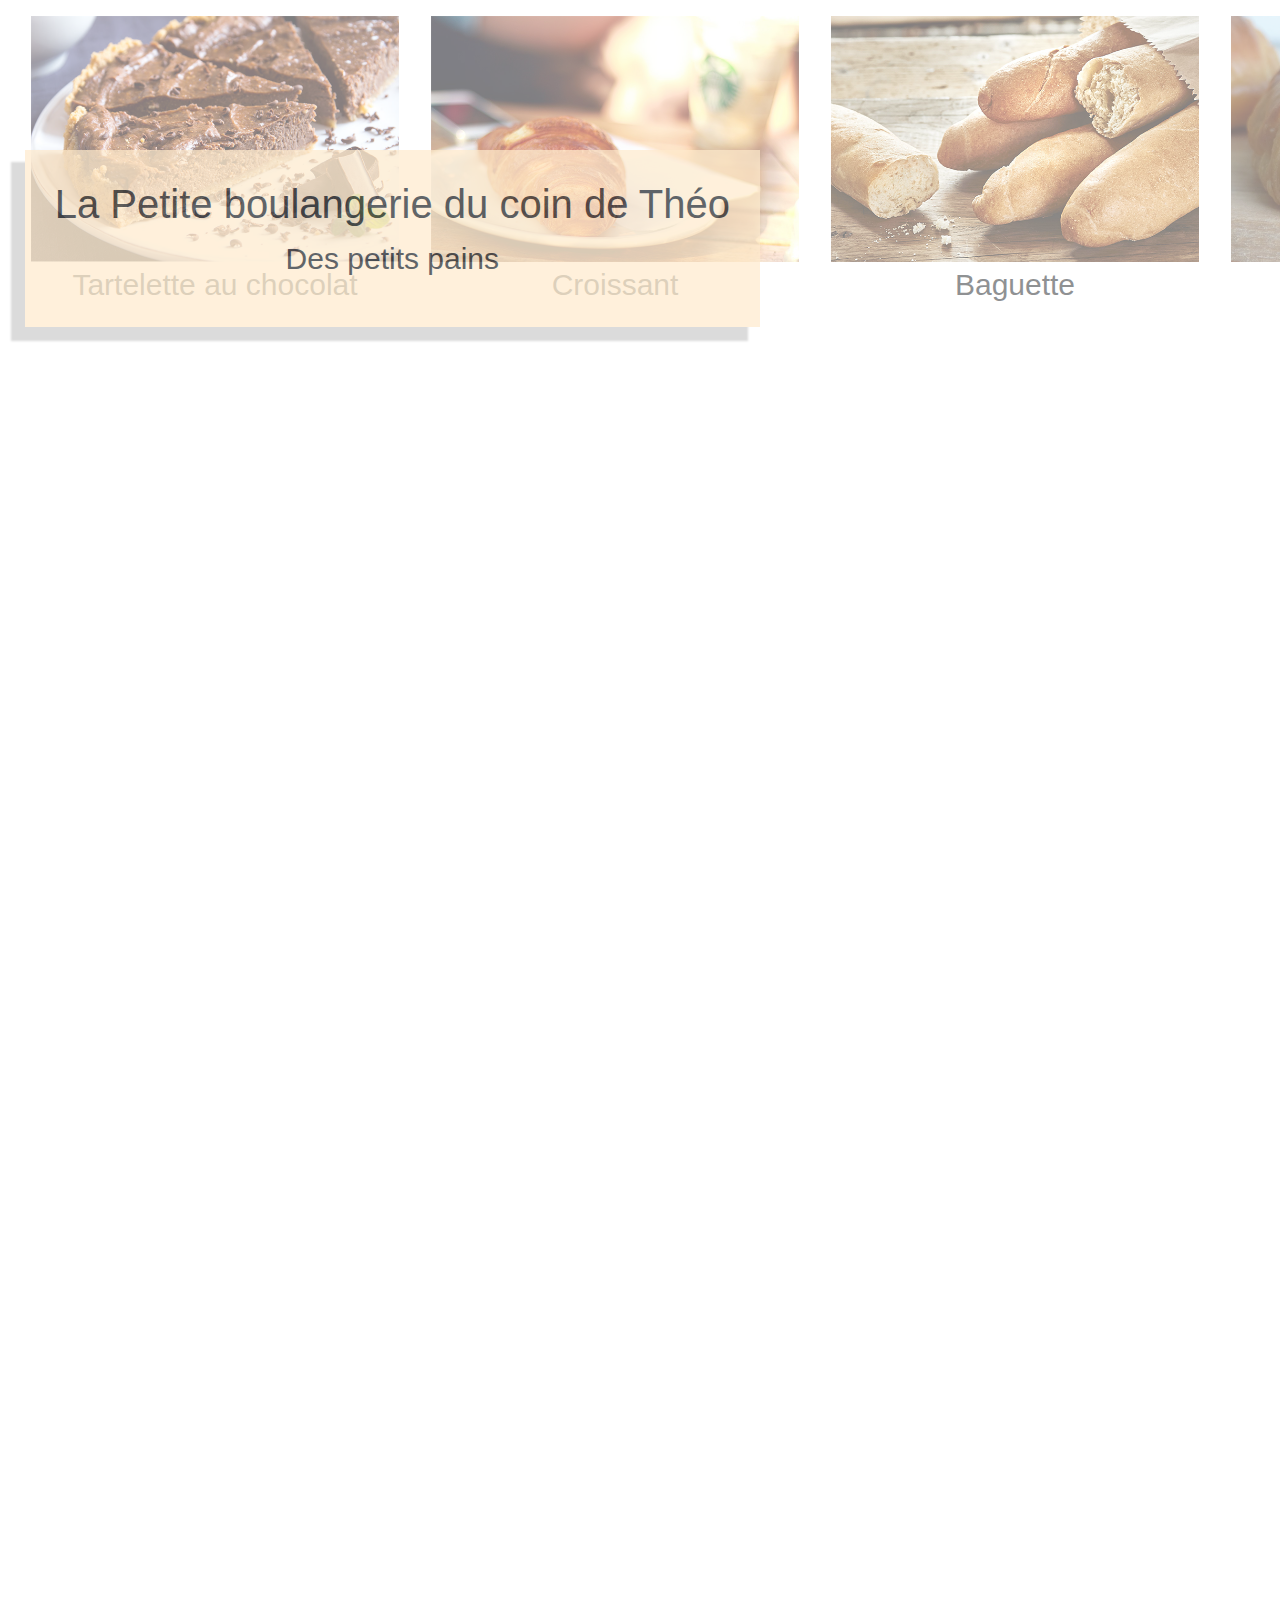
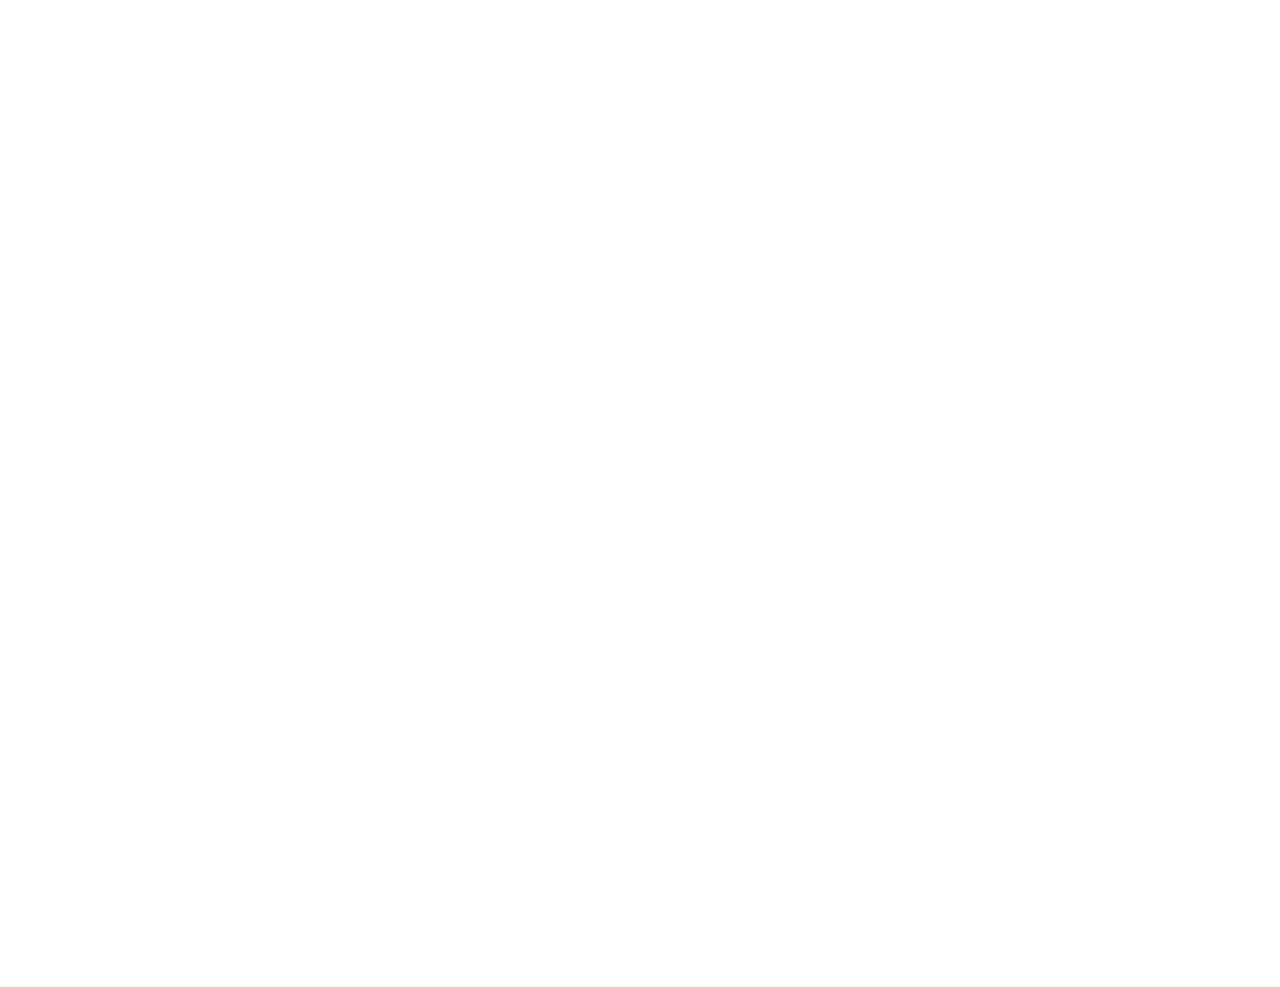
==== index copy.html @ 8b55c55c "Update" ====
<!DOCTYPE html> 
<html> 
    <head>

        <title>La Petite Boulangerie</title>
        <meta charset="UTF-8">
        <link rel="stylesheet" href="./css/style.css">

        <link rel="stylesheet" href="https://pro.fontawesome.com/releases/v5.10.0/css/all.css" integrity="sha384-AYmEC3Yw5cVb3ZcuHtOA93w35dYTsvhLPVnYs9eStHfGJvOvKxVfELGroGkvsg+p" crossorigin="anonymous"/>
        <link rel="stylesheet" href="https://maxcdn.bootstrapcdn.com/bootstrap/4.0.0/css/bootstrap.min.css" integrity="sha384-Gn5384xqQ1aoWXA+058RXPxPg6fy4IWvTNh0E263XmFcJlSAwiGgFAW/dAiS6JXm" crossorigin="anonymous">
        <script src="https://code.jquery.com/jquery-3.2.1.slim.min.js" integrity="sha384-KJ3o2DKtIkvYIK3UENzmM7KCkRr/rE9/Qpg6aAZGJwFDMVNA/GpGFF93hXpG5KkN" crossorigin="anonymous"></script>
        <script src="https://cdnjs.cloudflare.com/ajax/libs/popper.js/1.12.9/umd/popper.min.js" integrity="sha384-ApNbgh9B+Y1QKtv3Rn7W3mgPxhU9K/ScQsAP7hUibX39j7fakFPskvXusvfa0b4Q" crossorigin="anonymous"></script>
        <script src="https://maxcdn.bootstrapcdn.com/bootstrap/4.0.0/js/bootstrap.min.js" integrity="sha384-JZR6Spejh4U02d8jOt6vLEHfe/JQGiRRSQQxSfFWpi1MquVdAyjUar5+76PVCmYl" crossorigin="anonymous"></script>
    
        <link rel="preconnect" href="https://fonts.gstatic.com">
        <link href="https://fonts.googleapis.com/css2?family=Fraunces:wght@300&display=swap" rel="stylesheet">
    </head>

    <body>

        
        <header>

            <a id="#"></a>

            <!-- Title de la page -->

             <div class="title-box">

                <h1>La Petite boulangerie du coin de Théo</h1>

                <p>Des petits pains</p>

    </div>
        
        <!-- Slide -->

            <div class="slider col-lg">
                <div class="slides">
                    <div class="slide">
                            <img src="images/pain au chocolat format .png" class="img-fluid slide-image">
                            <p>Tartelette au chocolat</p> 
                    </div>

                    <div class="slide">
                        <img src="images/croissant.png" class="img-fluid">
                        <p>Croissant</p>
                    </div>

                    <div class="slide">
                        <img src="images/baguette.png" class="img-fluid">
                        <p>Baguette</p>
                    </div>

                    <div class="slide">
                        <img src="images/megabonpainauchoalt.png" class="img-fluid">
                        <a href="#boisson"></a>
                        <p>Pain au chocolat</p></div>
                </div>
            </div>

            <!-- Présentation 1 -->

            <div class="presentation-1 col-lg col-md-2" id="pres-1">

            <img src="./images/pain au chocolat format .png" class="img-presentation-1 img-fluid" >

            <h1 class="title-presentation-1" id="creations-1">De belles créations</h1>

            <div class="presentation-1-p">

            <p>

                 Une bonne tarte au chocolat ... et j'ai déjà plus d'idées pour compler le vide cette page, Si ! 
                 J'ai une histoire, hier on a un gros problème dans l'immeuble où j'habite..
                 Y'a le chauffe eau dans la voisine du dessus qui s'est casser ... et sachant qu'il faisait 200 L, 
                 l'eau est passer à travers la porte de chez elle et a foncer dans les escaliers, tous les voisins
                 ont commencés a faire passer l'eau jusqu'en bas avec des balais etc...

            </p>

           <a href="#" style="text-decoration:none"> <button class="button-animation">Nos créations</button> </a>

             </div>
        </div>

        <!-- Présentation 2 --> 

        <div class="presentation-2">

            <img src="./images/gateau miam.jpg" class="img-presentation-2">

            <h1 class="title-presentation-2">Un mariage ? Nous Sommes là</h1>

            <div class="presentation-2-p">

               <p>
                Avec notre équipe de choque, nous <br>
                pouvons répondre à vos exigences dans les <br>
                plus grand moments de votre vie !

                <br><br>

                Nous sommes également en partenariat <br>
                avec des chefs patissiers étoilés <br>
                pour vous proposer la meilleure des <br>
                qualités et surtout, vous la mettre <br>
                bien à l'envers avec le prix !
               </p>

               <button href="#" class="button-animation">Nos Gâteaux</button> 

            </div>
        </div>

        </header>  
        

        <!-- <div class="nos-creations">
        
            <h1 class="h1-nos-creations">Nos créations</h1>

            <div class="card mb-3">
                <img class="card-img-top card-site" src="./images/card 2.png" alt="Card image cap">
              </div>

            
        </div>-->


      <!--  <footer>

            <p>&copy; 2021 - La Petite boulanger du coind de Théo by Zayn | Tout droits réservés</p>

        </footer>
-->

        <script src="./js/index.js"></script>
    </body>



</html>

  <!--<div class="row">
                <div class="col-6 col-md-2 col-lg">

                <div class="topbar">

                    <p>Menu - Viennoiserie</p>

                    <br><br>

                    <div class="card" style="width: 32rem;">
                        <img class="card-img-top" src="./images/pain au chocolat format .png">
                        <div class="card-body">
                          <h5 class="card-title">Tarte au chocolat</h5>
                          <p class="card-text">Prix : 1,20 €</p>
                        </div>
                      </div>

                      


                </div>
            </div>

            </div>-->
---- css/style.css ----
* {
    margin: 0;
    padding: 0;
}

html {
    scroll-behavior: smooth;
}

header {
    display: flex;
    flex-direction: column;
    justify-content: center;
    align-items: center;
}


div.title-box {
    opacity: 0.7;
    background-color: blanchedalmond;
    position: absolute;
    z-index: 500;
    background-position-x: 900;
    padding: 30px; 
    top: 150px;
    right: 520px;
    box-shadow: -13px 13px 2px 1px rgba(0, 0, 0, .2);
}

header h1 {
    font-size: 40px;
    text-align: center;
}

header p {
    font-size: 30px;
    text-align: center;
}

.slider {
    overflow: flex;
}

.slides {
    display: flex;
    align-items: center;
    flex-direction: row;
    width: calc(400px * 4);
    height: 580px;
    animation: glisse 15s infinite;
}

.slide {
    opacity: 0.5;
    width: calc(400px * 4);
    height: 580px;
    padding: 16px 16px 16px;
}

.topbar{
    position: absolute;
    top: 400px;
    left: 31px;
    width: 100%;
    height: 100px;
    transition: 1s;
  }

.slide-text-over {
    opacity: 1.0;
    color: black;
    font-size: 50px;
    position: absolute;
    padding: 30px; 
    top: 250px;
}

@keyframes glisse {
    0% {
        transform: translateX(0);
    }

    10% {
        transform: translateX(0);
    }

    33% {
        transform: translateX(-1100px);
    } 

    66% {
        transform: translateX(-1100px);
    } 

    100% {
        transform: translateX(0);
    }
}

.presentation-1 {
    transition: 1s;  
    opacity: 0;
}


.img-presentation-1 {
    width: calc(280px * 4);
    transition: 1.2s;
    position: absolute;
    top: 700px;
}

.title-presentation-1 {
    position: absolute;
    top: 700px;
    left: 1260px;
}

.presentation-1-p {
    opacity: 0.6;
    position: absolute;
    top: 770px;
    left: 1130px;
}

.presentation-1-h3 {
    position: absolute;
    left: 300px;
    bottom: -90px;
}

.presentation-2 {
    transition: 1s;  
    opacity: 0;
}



.img-presentation-2 {
    width: calc(280px * 4);
    transition: 1.2s;
    position: absolute;
    top: 1700px;
    left: 600px;

}

.title-presentation-2 {
    position: absolute;
    top: 1700px;
    left: 10px;
}

.presentation-2-p {
    opacity: 0.6;
    position: absolute;
    top: 1770px;
    left: 10px;
}

.button-animation::after {
    height: 100%;
    left: 0;
    top: 0;
    width: 0;
    }
    .button-animation:hover:after {
    width: 100%;
    }
    


        .button-animation,
        .button-animation::after {
        -webkit-transition: all 0.3s;
        -moz-transition: all 0.3s;
        -o-transition: all 0.3s;
        transition: all 0.3s;
        }

        .button-animation {
        background: none;
        border: 4px solid  rgb(255, 0, 0);
        border-radius: 10px;
        color:  rgb(255, 0, 0);
        display: block;
        font-size: 1.6em;
        font-weight: bold;
        margin: 10px auto;
        padding: 1em 2.5em;
        position: relative;
        text-transform: uppercase;
        top:50px;
        }
        .button-animation::before,
        .button-animation::after {
        background: rgb(255, 0, 0);
        content: '';
        position: absolute;
        z-index: -1;
        }
        .button-animation:hover {
        color: #fff;
        }

        .button-animation:hover span {
            content:"Completed!";
          }
          
          .button-animation:hover:before {
            display:none
          }

        .button-animation::after {
        height: 100%;
        left: 0;
        top: 0;
        width: 0;
        }
        .button-animation:hover:after {
        width: 100%;
        }
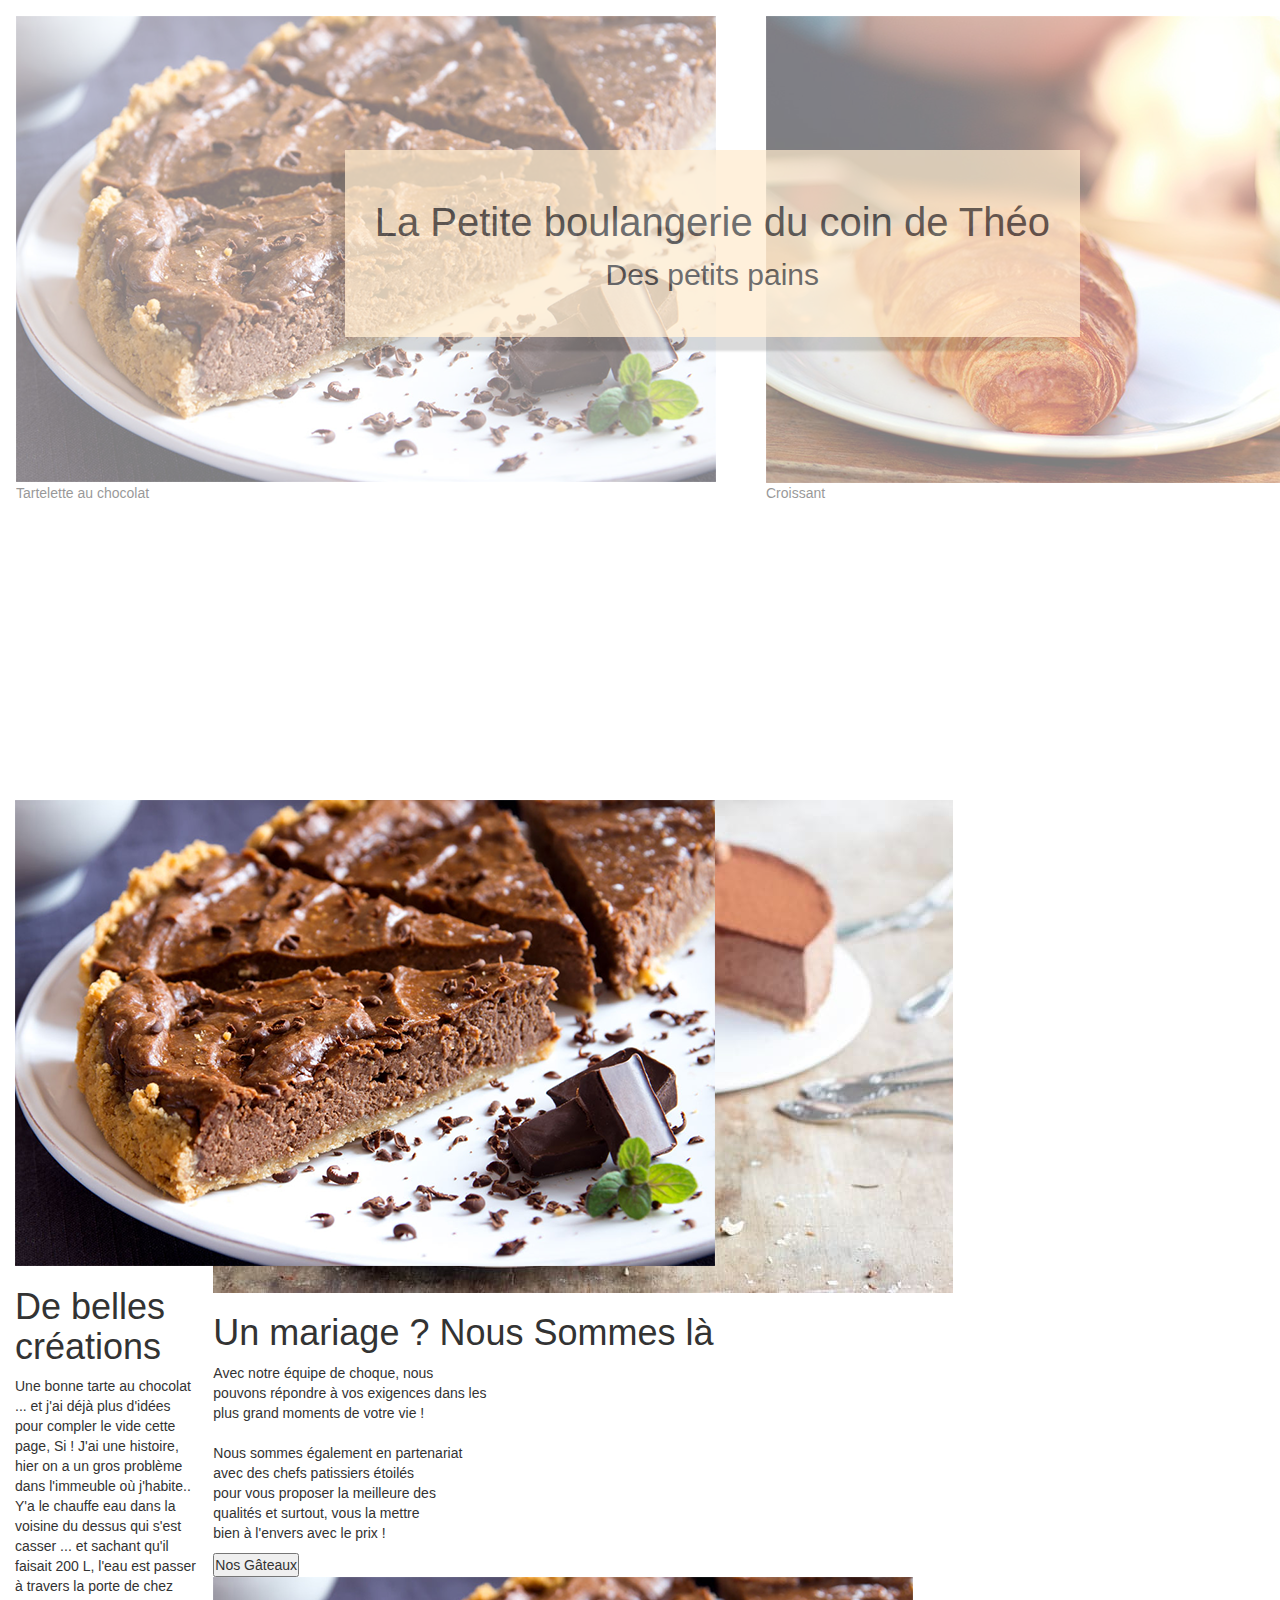
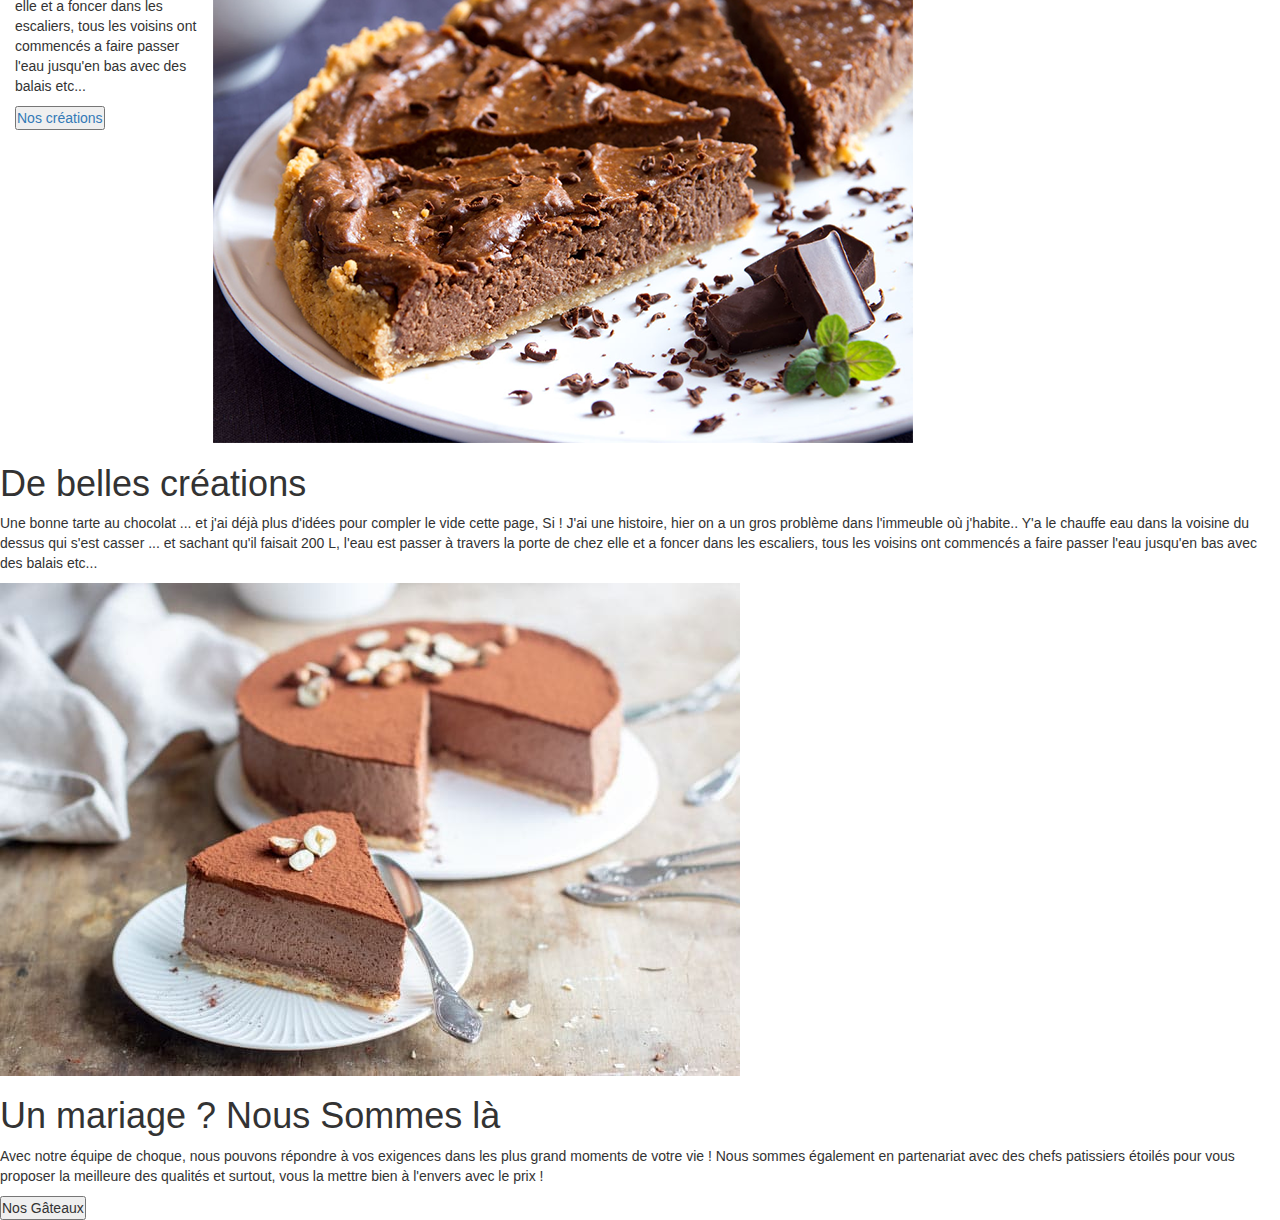
==== commit f8051b69: "Update" ====
--- a/index copy.html
+++ b/index copy.html
@@ -6,13 +6,10 @@
         <meta charset="UTF-8">
         <link rel="stylesheet" href="./css/style.css">
 
-        <link rel="stylesheet" href="https://pro.fontawesome.com/releases/v5.10.0/css/all.css" integrity="sha384-AYmEC3Yw5cVb3ZcuHtOA93w35dYTsvhLPVnYs9eStHfGJvOvKxVfELGroGkvsg+p" crossorigin="anonymous"/>
-        <link rel="stylesheet" href="https://maxcdn.bootstrapcdn.com/bootstrap/4.0.0/css/bootstrap.min.css" integrity="sha384-Gn5384xqQ1aoWXA+058RXPxPg6fy4IWvTNh0E263XmFcJlSAwiGgFAW/dAiS6JXm" crossorigin="anonymous">
-        <script src="https://code.jquery.com/jquery-3.2.1.slim.min.js" integrity="sha384-KJ3o2DKtIkvYIK3UENzmM7KCkRr/rE9/Qpg6aAZGJwFDMVNA/GpGFF93hXpG5KkN" crossorigin="anonymous"></script>
-        <script src="https://cdnjs.cloudflare.com/ajax/libs/popper.js/1.12.9/umd/popper.min.js" integrity="sha384-ApNbgh9B+Y1QKtv3Rn7W3mgPxhU9K/ScQsAP7hUibX39j7fakFPskvXusvfa0b4Q" crossorigin="anonymous"></script>
-        <script src="https://maxcdn.bootstrapcdn.com/bootstrap/4.0.0/js/bootstrap.min.js" integrity="sha384-JZR6Spejh4U02d8jOt6vLEHfe/JQGiRRSQQxSfFWpi1MquVdAyjUar5+76PVCmYl" crossorigin="anonymous"></script>
-    
-        <link rel="preconnect" href="https://fonts.gstatic.com">
+        <link rel="stylesheet" href="https://maxcdn.bootstrapcdn.com/bootstrap/3.4.1/css/bootstrap.min.css">
+  <script src="https://ajax.googleapis.com/ajax/libs/jquery/3.5.1/jquery.min.js"></script>
+  <script src="https://maxcdn.bootstrapcdn.com/bootstrap/3.4.1/js/bootstrap.min.js"></script>
+
         <link href="https://fonts.googleapis.com/css2?family=Fraunces:wght@300&display=swap" rel="stylesheet">
     </head>
 
@@ -61,7 +58,7 @@
 
             <!-- Présentation 1 -->
 
-            <div class="presentation-1 col-lg col-md-2" id="pres-1">
+            <div class="presentation-1 col-lg col-md-2 col-sd" id="pres-1">
 
             <img src="./images/pain au chocolat format .png" class="img-presentation-1 img-fluid" >
 
@@ -166,3 +163,50 @@
             </div>
 
             </div>-->
+ <!-- Présentation 1 -->
+
+ <div class="presentation-1" id="presentation-1">
+
+    <img src="./images/pain au chocolat format .png" class="img-presentation-1 img-fluid img-responsive">
+
+    <h1 id="creations-1">De belles créations</h1>
+
+
+    <p>
+
+         Une bonne tarte au chocolat ... et j'ai déjà plus d'idées pour compler le vide cette page, Si ! 
+         J'ai une histoire, hier on a un gros problème dans l'immeuble où j'habite..
+         Y'a le chauffe eau dans la voisine du dessus qui s'est casser ... et sachant qu'il faisait 200 L, 
+         l'eau est passer à travers la porte de chez elle et a foncer dans les escaliers, tous les voisins
+         ont commencés a faire passer l'eau jusqu'en bas avec des balais etc...
+
+    </p>
+
+<!-- <a href="#"> <button class="button-animation">Nos créations</button> </a> -->
+
+</div>
+
+<!-- Présentation 2 --> 
+
+    <div class="presentation-2">
+        
+
+    <img src="./images/gateau miam.jpg" class="img-presentation-2 img-fluid">
+
+    <h1 class="title-presentation-2">Un mariage ? Nous Sommes là</h1>
+
+
+       <p>
+        Avec notre équipe de choque, nous
+        pouvons répondre à vos exigences dans  les 
+        plus grand moments de votre vie ! 
+        Nous sommes également en partenariat 
+        avec des chefs patissiers étoilés 
+        pour  vous proposer la meilleure des 
+        qualités et surtout, vous la mettre 
+        bien à l'envers avec le prix !
+       </p>
+
+       <button href="#" class="button-animation">Nos Gâteaux</button> 
+
+</div>--- a/css/style.css
+++ b/css/style.css
@@ -1,6 +1,20 @@
+
 * {
     margin: 0;
     padding: 0;
+
+}
+
+a {
+    text-decoration: none;
+    color: inherit;
+}
+
+a:hover {
+     color:#00A0C6; 
+     text-decoration:none; 
+     color: inherit;
+     cursor:pointer;  
 }
 
 html {
@@ -14,7 +28,6 @@
     align-items: center;
 }
 
-
 div.title-box {
     opacity: 0.7;
     background-color: blanchedalmond;
@@ -23,16 +36,16 @@
     background-position-x: 900;
     padding: 30px; 
     top: 150px;
-    right: 520px;
+    right: 530px;
     box-shadow: -13px 13px 2px 1px rgba(0, 0, 0, .2);
 }
 
-header h1 {
+div.title-box h1 {
     font-size: 40px;
     text-align: center;
 }
 
-header p {
+div.title-box p {
     font-size: 30px;
     text-align: center;
 }
@@ -45,19 +58,19 @@
     display: flex;
     align-items: center;
     flex-direction: row;
-    width: calc(400px * 4);
-    height: 580px;
+    width: calc(750px * 4);
+    height: 800px;
     animation: glisse 15s infinite;
 }
 
 .slide {
     opacity: 0.5;
-    width: calc(400px * 4);
-    height: 580px;
+    width: calc(750px * 4);
+    height: 800px;
     padding: 16px 16px 16px;
 }
 
-.topbar{
+.topbar {
     position: absolute;
     top: 400px;
     left: 31px;
@@ -77,11 +90,11 @@
 
 @keyframes glisse {
     0% {
-        transform: translateX(0);
+        transform: translateX(400);
     }
 
     10% {
-        transform: translateX(0);
+        transform: translateX(400);
     }
 
     33% {
@@ -97,126 +110,207 @@
     }
 }
 
-.presentation-1 {
-    transition: 1s;  
-    opacity: 0;
-}
-
-
-.img-presentation-1 {
-    width: calc(280px * 4);
-    transition: 1.2s;
-    position: absolute;
-    top: 700px;
-}
-
-.title-presentation-1 {
-    position: absolute;
-    top: 700px;
+
+
+
+
+.menu-today {
+    opacity: 1;
+    min-height: 400px;
+}
+
+.menu-title-today {
+    position: absolute;
+    top: 600px;
+    left: 820px;
+}
+
+.h2-menu-today {
+    color: dimgrey
+}
+
+.menu-entre-today {
+    position: absolute;
+    top: 690px;
+    left: 200px;
+}
+
+.menu-plat-today {
+    position: absolute;
+    top: 690px;
+    left: 860px;
+}
+
+.menu-dessert-today {
+    position: absolute;
+    top: 690px;
+    left: 1450px;
+}
+
+.prix {
+    font-weight: bold;
+    font-size: 22px;
+}
+
+
+.images-menu-today-1 {
+    position: absolute;
+    top: 750px;
+    left: 15px;
+    width: 620px;
+    height: 350px;
+    min-height: 100px;
+}
+
+.images-menu-today-2 {
+    position: absolute;
+    top: 750px;
+    left: 670px;
+    width: 550px;
+    height: 350px;
+    min-height: 100px;
+}
+
+.images-menu-today-3 {
+    position: absolute;
+    top: 750px;
     left: 1260px;
-}
-
-.presentation-1-p {
-    opacity: 0.6;
-    position: absolute;
-    top: 770px;
-    left: 1130px;
-}
-
-.presentation-1-h3 {
-    position: absolute;
-    left: 300px;
-    bottom: -90px;
-}
-
-.presentation-2 {
-    transition: 1s;  
-    opacity: 0;
-}
-
-
-
-.img-presentation-2 {
-    width: calc(280px * 4);
-    transition: 1.2s;
-    position: absolute;
-    top: 1700px;
-    left: 600px;
-
-}
-
-.title-presentation-2 {
-    position: absolute;
-    top: 1700px;
+    width: 600px;
+    height: 350px;
+    min-height: 100px;
+}
+
+
+#myBtn {
+    display: none;
+    position: fixed;
+    bottom: 20px;
+    right: 30px;
+    z-index: 99;
+    font-size: 18px;
+    border: none;
+    outline: none;
+    background-color: rgb(175, 172, 172);
+    color: white;
+    cursor: pointer;
+    padding: 15px;
+    border-radius: 4px;
+
+    background:#d65e0d;
+    border-radius:30%;
+    widows: 80px;
+    height:80px;
+    border:2px solid #ff8a04; 
+  }
+  
+  #myBtn:hover {
+    background-color: #555;
+  }
+
+
+.nos-selections {
+    position: absolute;
+    top: 570px;
+}
+
+
+
+
+@media (max-width: 1350px) {
+    
+    div.title-box {
+    opacity: 0.7;
+    background-color: blanchedalmond;
+    position: absolute;
+    z-index: 500;
+    background-position-x: 900;
+    padding: 30px; 
+    top: 150px;
+    right: 200px;
+    box-shadow: -13px 13px 2px 1px rgba(0, 0, 0, .2);
+}
+    
+    .menu-title-today {
+    position: absolute;
+    top: 600px;
+    left: 560px;
+}
+    
+    .menu-entre-today {
+    position: absolute;
+    top: 690px;
+    left: 580px;
+}
+
+    .menu-plat-today {
+    position: absolute;
+    top: 1490px;
+    left: 580px;
+}
+
+    .menu-dessert-today {
+    position: absolute;
+     top: 2450px;
+     left: 520px;
+}
+    
+    .images-menu-today-1 {
+    position: absolute;
+    top: 750px;
+    left: 5px;
+    width: 1240px;
+    height: 700px;
+    min-height: 100px;
+}
+    
+    .images-menu-today-2 {
+    position: absolute;
+    top: 1550px;
     left: 10px;
-}
-
-.presentation-2-p {
-    opacity: 0.6;
-    position: absolute;
-    top: 1770px;
+    width: 1260px;
+    height: 850px;
+    min-height: 100px;
+}
+    
+    .images-menu-today-3 {
+    position: absolute;
+    top: 2540px;
     left: 10px;
-}
-
-.button-animation::after {
-    height: 100%;
-    left: 0;
-    top: 0;
-    width: 0;
+    width: 1260px;
+    height: 850px;
+    min-height: 100px;
+    
+    
+
+
+
+}
+    
+    .best-plants {
+        position: absolute;
+        top: 2000px;
     }
-    .button-animation:hover:after {
+    
+    .no-grid {
+    height: 500px;
+    flex: 1;
+    min-width: 350px;
+}
+    
+    .plant-bio {
+    position: absolute;
+    bottom: 0;
+    display: flex;
+    background: #FFFFFFDF;
     width: 100%;
-    }
-    
-
-
-        .button-animation,
-        .button-animation::after {
-        -webkit-transition: all 0.3s;
-        -moz-transition: all 0.3s;
-        -o-transition: all 0.3s;
-        transition: all 0.3s;
-        }
-
-        .button-animation {
-        background: none;
-        border: 4px solid  rgb(255, 0, 0);
-        border-radius: 10px;
-        color:  rgb(255, 0, 0);
-        display: block;
-        font-size: 1.6em;
-        font-weight: bold;
-        margin: 10px auto;
-        padding: 1em 2.5em;
-        position: relative;
-        text-transform: uppercase;
-        top:50px;
-        }
-        .button-animation::before,
-        .button-animation::after {
-        background: rgb(255, 0, 0);
-        content: '';
-        position: absolute;
-        z-index: -1;
-        }
-        .button-animation:hover {
-        color: #fff;
-        }
-
-        .button-animation:hover span {
-            content:"Completed!";
-          }
-          
-          .button-animation:hover:before {
-            display:none
-          }
-
-        .button-animation::after {
-        height: 100%;
-        left: 0;
-        top: 0;
-        width: 0;
-        }
-        .button-animation:hover:after {
-        width: 100%;
-        }+    justify-content: space-between;
+    align-items: center;
+    padding: 15px 20px;
+    flex-wrap: wrap;
+}
+    
+    .plant1 {
+    background: url("/images/1200px-Morning-breakfast-croissant_(24244330501).jpg");
+}
+    
+
